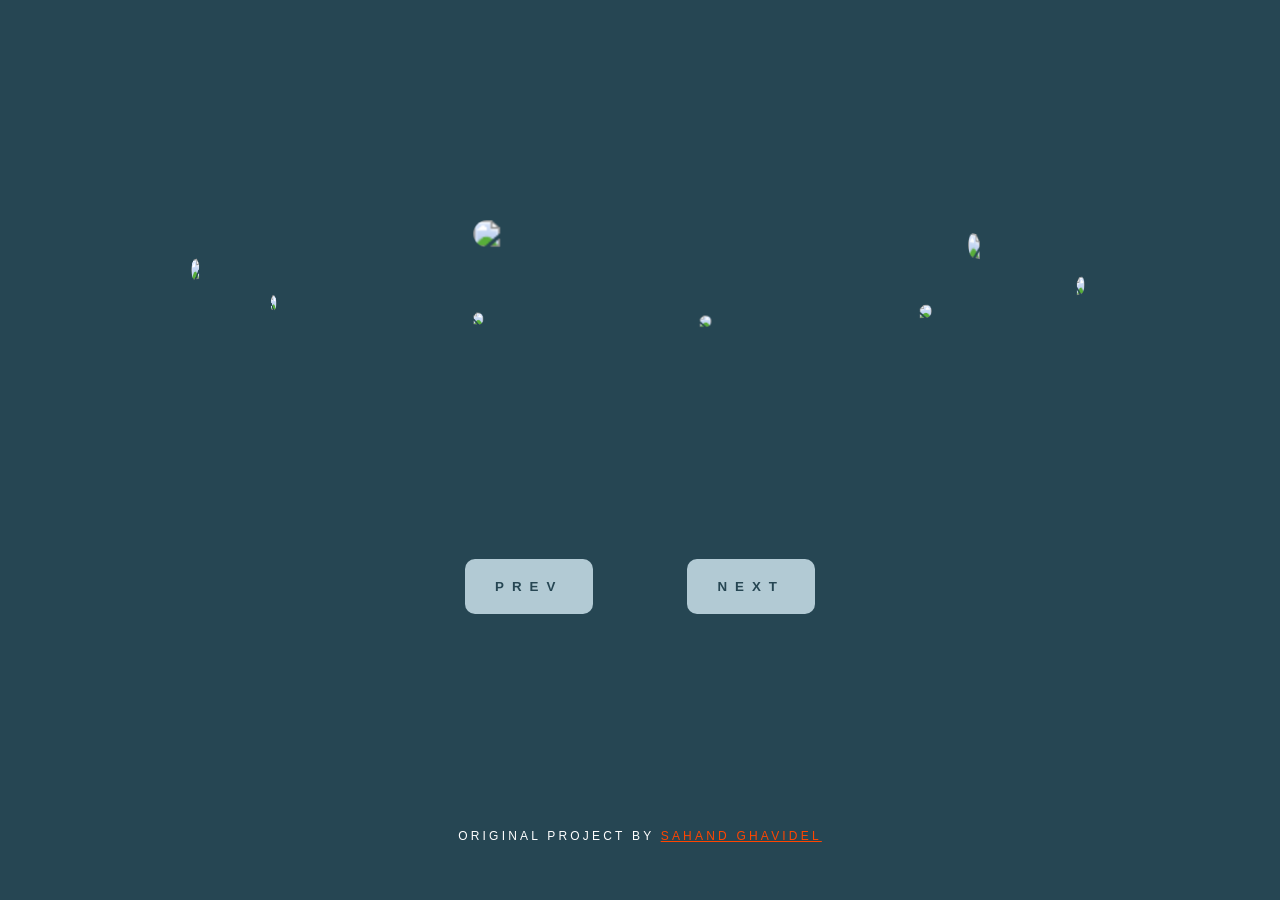
==== 009-rotating-image-gallery/index.html @ ac72f4d1 "Add files via upload" ====
<!DOCTYPE html>
<html lang="en">
  <head>
    <meta charset="UTF-8" />
    <meta name="viewport" content="width=device-width, initial-scale=1.0" />
    <title>Rotating Image Gallery</title>
    <link rel="stylesheet" href="style.css" />
  </head>
  <body>

    <div class="image-container">
      <span style="--i: 1">
        <img src="https://picsum.photos/id/741/300/200" />
      </span>
      <span style="--i: 2">
        <img src="https://picsum.photos/id/34/300/200" />
      </span>
      <span style="--i: 3">
        <img src="https://picsum.photos/id/567/300/200" />
      </span>
      <span style="--i: 4">
        <img src="https://picsum.photos/id/67/300/200" />
      </span>
      <span style="--i: 5">
        <img src="https://picsum.photos/id/676/300/200" />
      </span>
      <span style="--i: 6">
        <img src="https://picsum.photos/id/297/300/200" />
      </span>
      <span style="--i: 7">
        <img src="https://picsum.photos/id/35/300/200" />
      </span>
      <span style="--i: 8">
        <img src="https://picsum.photos/id/89/300/200" />
      </span>
      
    </div>

    <div class="btn-container">
        <button class="btn" id="prev">Prev</button>
        <button class="btn" id="next">Next</button>
    </div>

    <div class="credits">
      <p>Original Project by <a href="https://www.udemy.com/course/html-css-javascript-projects-for-beginners" target="_blank">Sahand Ghavidel</a></p>
    </div>

    <script src="index.js"></script>
  </body>
</html>
---- 009-rotating-image-gallery/style.css ----
body{
    position: relative;
    margin: 0;
    display: flex;
    flex-direction: column;
    justify-content: center;
    align-items: center;
    height: 100vh;
    text-align: center;
    background-color: #264653;
    overflow: hidden;
}

.image-container{
    position: relative;
    width: 200px;
    height: 200px;
    transform-style: preserve-3d;
    transform: perspective(1000px) rotateY(45deg);
    transition: transform 0.7s;
}

.image-container span{
    position: absolute;
    top: 0;
    left: 0;
    width: 100%;
    transform: rotateY(calc(var(--i) * 45deg)) translateZ(400px);
}

.image-container span img{
    position: absolute;
    top: 0;
    left: 0;
    width: 100%;
    border-radius: 20px;
}

.btn-container{
    display: flex;
    justify-content: space-between;
    width: 350px;
    margin-top: 72px;
}

.btn{   
    text-transform: uppercase;
    font-weight: bold;
    letter-spacing: 0.5rem;   
    background-color: #B2CAD4;
    color: #264653;;
    border: none;
    padding: 20px 30px;
    border-radius: 10px;
    cursor: pointer;
    transition: filter 0.3s;
}

.btn:hover{
    filter: brightness(1.5);
    color: #264653;
}

.credits{
    position: absolute;
    bottom: 5%;
    font-family: sans-serif;
    font-size: 12px;
    text-transform: uppercase;
    letter-spacing: 0.2rem;
    color: white;
}

a:link{
    color:orangered;
}

a:hover{
    text-decoration: none;
}
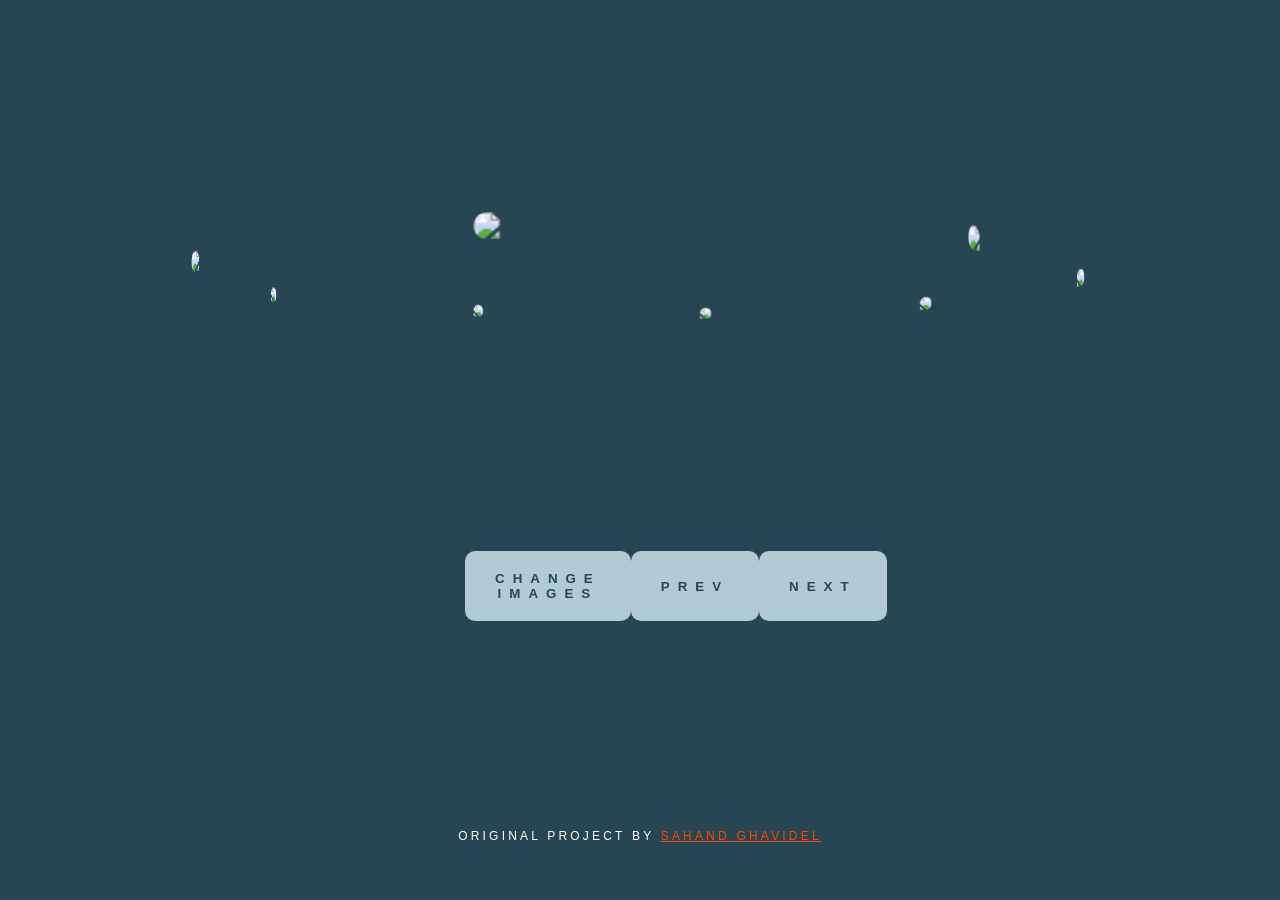
==== commit e98194fa: "Add files via upload" ====
--- a/009-rotating-image-gallery/index.html
+++ b/009-rotating-image-gallery/index.html
@@ -37,8 +37,9 @@
     </div>
 
     <div class="btn-container">
+      <button class="btn" id="changeImageBtn">Change Images</button>
         <button class="btn" id="prev">Prev</button>
-        <button class="btn" id="next">Next</button>
+        <button class="btn" id="next">Next</button>      
     </div>
 
     <div class="credits">
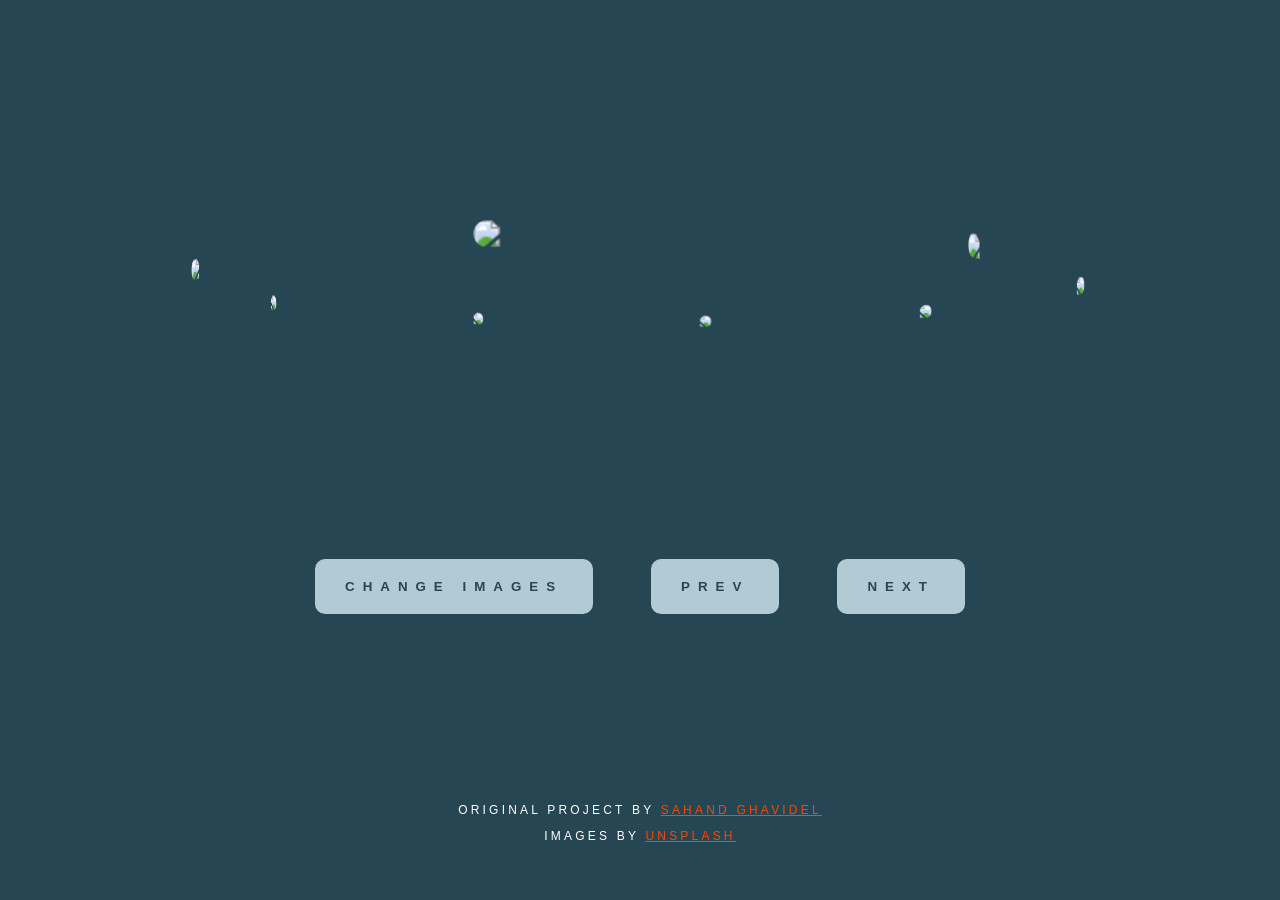
==== commit ac46ab96: "Add files via upload" ====
--- a/009-rotating-image-gallery/index.html
+++ b/009-rotating-image-gallery/index.html
@@ -44,6 +44,7 @@
 
     <div class="credits">
       <p>Original Project by <a href="https://www.udemy.com/course/html-css-javascript-projects-for-beginners" target="_blank">Sahand Ghavidel</a></p>
+      <p>Images by <a href="https://unsplash.com/" target="_blank">Unsplash</a></p>
     </div>
 
     <script src="index.js"></script>
--- a/009-rotating-image-gallery/style.css
+++ b/009-rotating-image-gallery/style.css
@@ -39,7 +39,7 @@
 .btn-container{
     display: flex;
     justify-content: space-between;
-    width: 350px;
+    width: 650px;
     margin-top: 72px;
 }
 
@@ -78,3 +78,8 @@
 a:hover{
     text-decoration: none;
 }
+
+a:visited{
+    color:orangered;
+}
+
